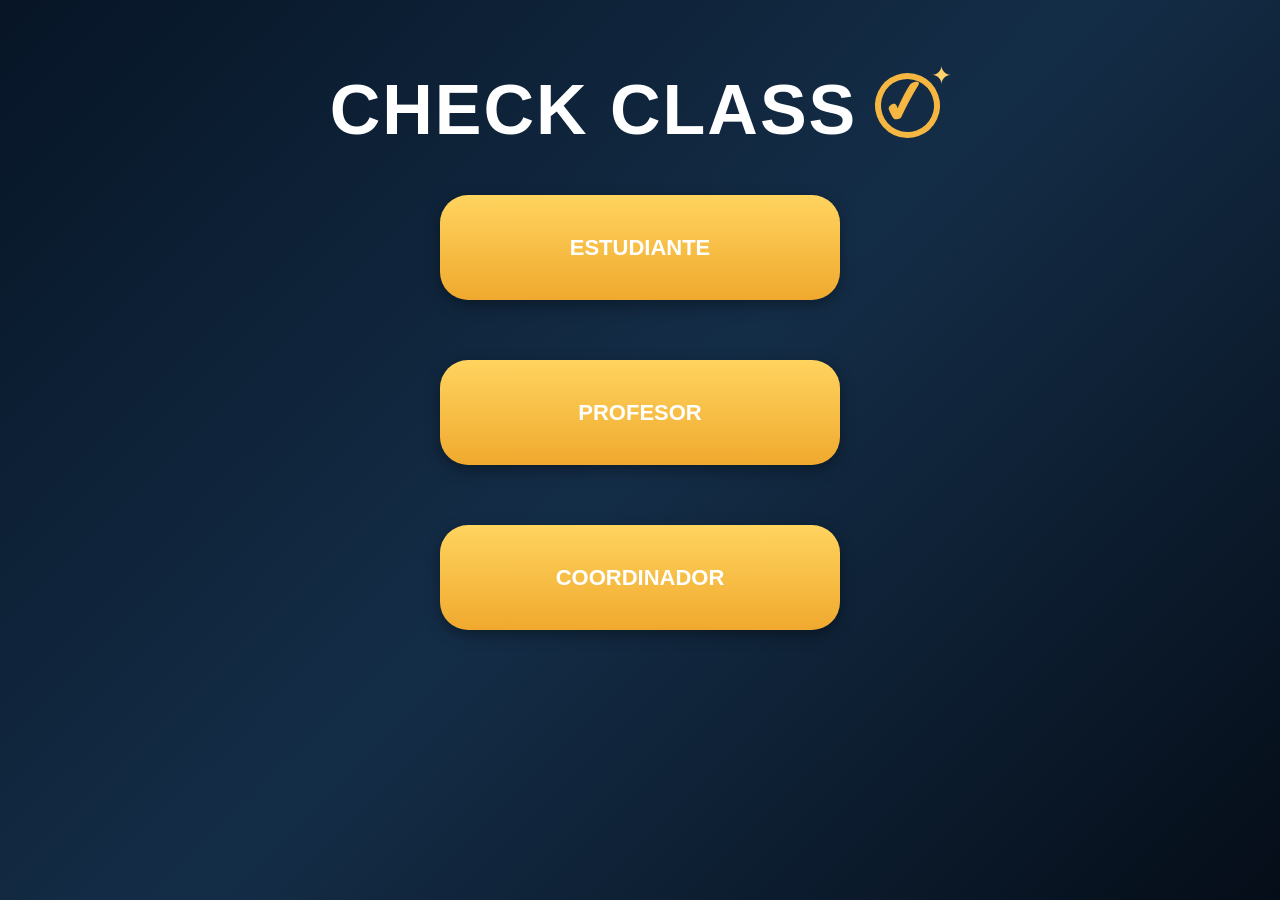
==== inicio.html @ 420d994f "ouyea" ====
<!DOCTYPE html>
<html lang="es">

<head>
    <meta charset="UTF-8">
    <meta name="viewport" content="width=device-width, initial-scale=1.0">

    <title>CHECK CLASS</title>

    <link rel="stylesheet" href="style.css">
</head>

<body>

    <div class="pagina">

        <!-- TÍTULO -->
        <div class="encabezado">

            <h1 class="titulo">
                CHECK CLASS
            </h1>

            <!-- LOGO -->
            <div class="logo">

                <div class="circulo"></div>

                <div class="check">
                    ✓
                </div>

                <div class="estrella">
                    ✦
                </div>

            </div>

        </div>


        <!-- BOTONES -->
        <div class="botones">

            <button class="boton">
                ESTUDIANTE
            </button>

            <button class="boton">
                PROFESOR
            </button>

            <button class="boton">
                COORDINADOR
            </button>

        </div>

    </div>

</body>

</html>
---- style.css ----
* {
    margin: 0;
    padding: 0;
    box-sizing: border-box;
}

body {
    min-height: 100vh;

    font-family: Arial, sans-serif;

    background: linear-gradient(
        135deg,
        #071526,
        #142d47,
        #050d18
    );

    color: white;
}


/* =========================
   PÁGINA
========================= */

.pagina {
    min-height: 100vh;

    display: flex;
    flex-direction: column;
    align-items: center;

    padding-top: 70px;
}


/* =========================
   TÍTULO
========================= */

.encabezado {
    display: flex;
    align-items: center;

    gap: 18px;

    margin-bottom: 45px;
}

.titulo {
    font-size: 70px;

    font-weight: bold;

    letter-spacing: 2px;
}


/* =========================
   LOGO
========================= */

.logo {
    position: relative;

    width: 75px;
    height: 75px;
}

.circulo {
    position: absolute;

    width: 65px;
    height: 65px;

    border: 6px solid #f5b642;

    border-radius: 50%;

    transform: rotate(-20deg);
}

.check {
    position: absolute;

    top: -5px;
    left: 4px;

    color: #f5b642;

    font-size: 60px;

    font-weight: bold;

    transform: rotate(-8deg);
}

.estrella {
    position: absolute;

    top: -12px;
    right: -2px;

    color: #ffd36a;

    font-size: 25px;
}


/* =========================
   BOTONES
========================= */

.botones {
    width: 400px;

    display: flex;
    flex-direction: column;

    gap: 60px;
}

.boton {
    width: 100%;
    height: 105px;

    border: none;

    border-radius: 28px;

    background: linear-gradient(
        180deg,
        #ffd45f,
        #f0a92e
    );

    color: white;

    font-size: 22px;

    font-weight: bold;

    cursor: pointer;

    box-shadow:
        0 5px 15px rgba(0, 0, 0, .35);
}


/* =========================
   EFECTO VISUAL
========================= */

.boton:hover {
    filter: brightness(1.08);
}


/* =========================
   CELULAR
========================= */

@media (max-width: 600px) {

    .pagina {
        padding-top: 45px;
    }

    .titulo {
        font-size: 40px;
    }

    .logo {
        width: 55px;
        height: 55px;
    }

    .circulo {
        width: 48px;
        height: 48px;

        border-width: 5px;
    }

    .check {
        font-size: 45px;
    }

    .estrella {
        font-size: 18px;
    }

    .botones {
        width: 85%;

        gap: 35px;
    }

    .boton {
        height: 85px;

        font-size: 19px;
    }
}
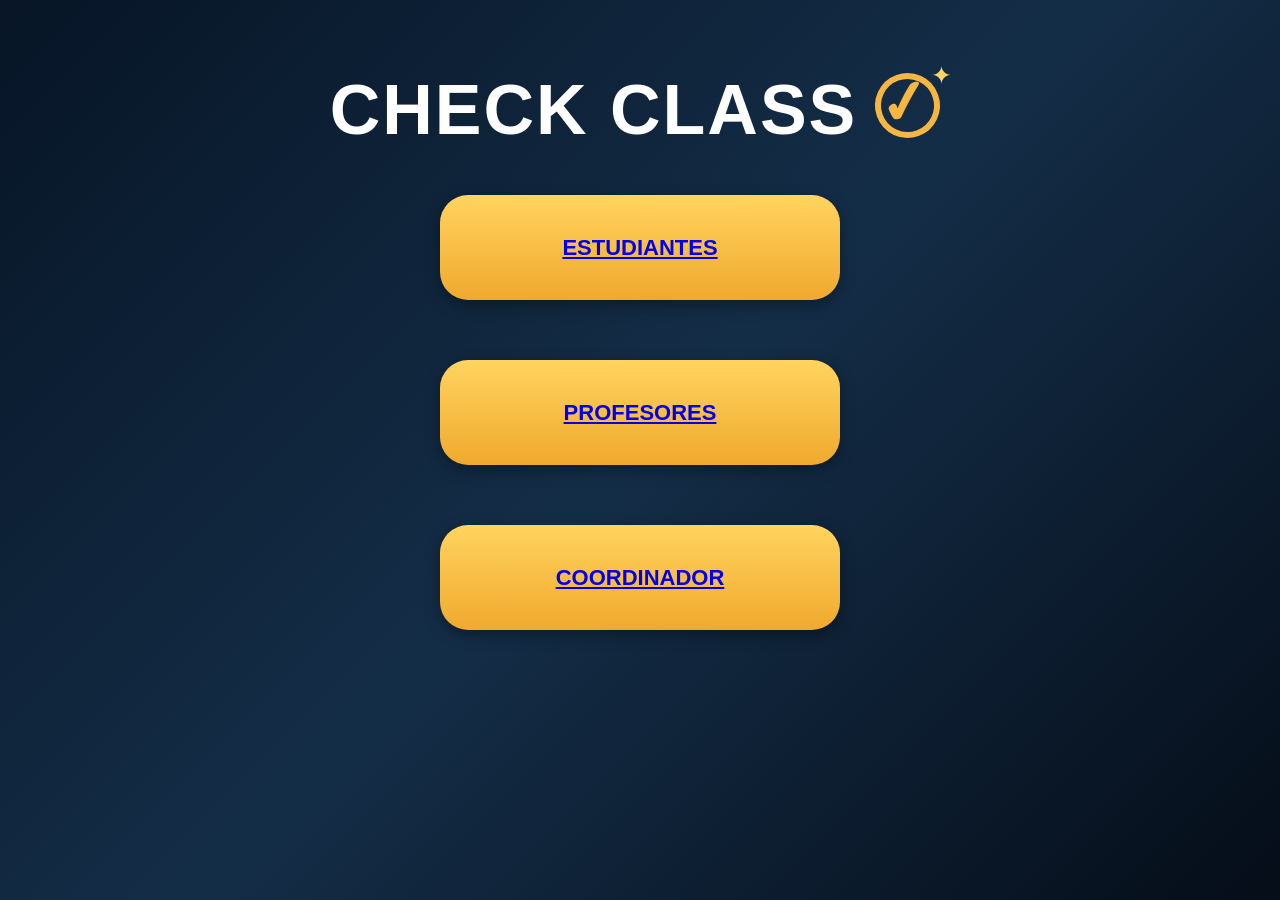
==== commit d223fff3: "ohmevengo" ====
--- a/inicio.html
+++ b/inicio.html
@@ -43,15 +43,15 @@
         <div class="botones">
 
             <button class="boton">
-                ESTUDIANTE
+                <a href="ESTUDIANTES/index.html">ESTUDIANTES</a>
             </button>
 
             <button class="boton">
-                PROFESOR
+                <a href="PROFESORES/index.html">PROFESORES</a>
             </button>
 
             <button class="boton">
-                COORDINADOR
+                <a href="COORDINADOR/index.html">COORDINADOR</a>
             </button>
 
         </div>
